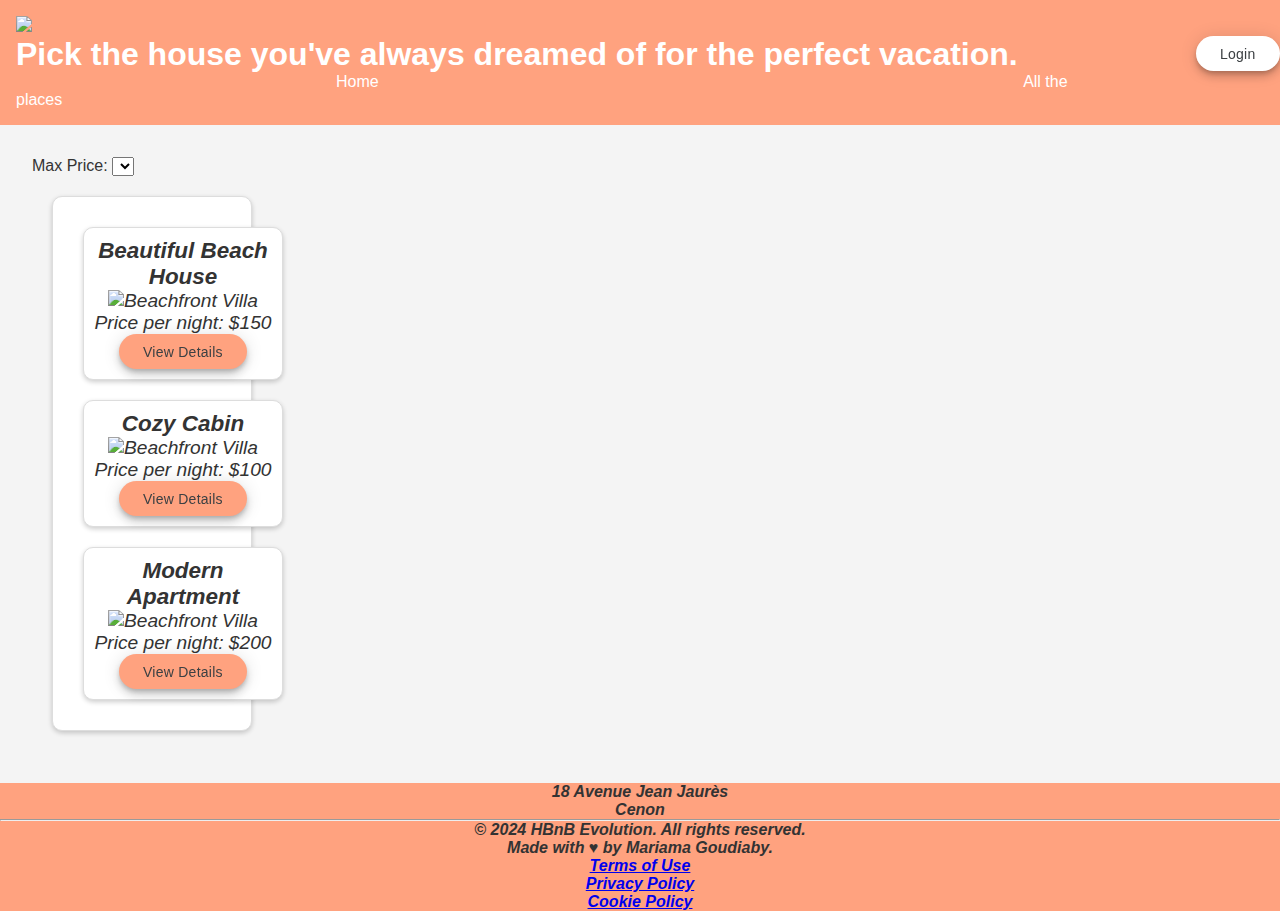
==== PARTIE 4/front/index.html @ c4424483 "task 0 modif de styles.css, ajout card dans place" ====
<!DOCTYPE html>
<html lang="en">
<head>
    <meta charset="UTF-8">
    <meta name="viewport" content="width=device-width, initial-scale=1.0">
    <title>List of Places</title>
    <link rel="stylesheet" href="styles.css">
</head>
<body>
    <header>
        <div class="logo">
            <img src="logo.png">
        </div>
        <button class="login_button" type="button">Login</button>
        <h1>Pick the house you've always dreamed of for the perfect vacation.</h1>
        <nav>
          <a href="">Home</a>
          <a href="">All the places</a>
        </nav>
    </header>
    <main>
        <section id="filter">
            <label for="price-filter">Max Price:</label>
            <select id="price-filter">
                <!-- Options will be populated dynamically -->
            </select>
        </section>
        <section id="places-list">
            <div class="place-card">
                <div class="place-card">
                    <h3>Beautiful Beach House</h3>
                    <img src="beach-villa.jpg" alt="Beachfront Villa">
                    <p>Price per night: $150</p>
                    <button class="details_place_button" type="button">View Details</button>
                </div>
                <div class="place-card">
                    <h3>Cozy Cabin</h3>
                    <img src="beach-villa.jpg" alt="Beachfront Villa">
                    <p>Price per night: $100</p>
                    <button class="details_place_button" type="button">View Details</button>
                </div>
                <div class="place-card">
                    <h3>Modern Apartment</h3>
                    <img src="beach-villa.jpg" alt="Beachfront Villa">
                    <p>Price per night: $200</p>
                    <button class="details_place_button" type="button">View Details</button>
                </div>
            </div>
        </section>
    </main>
    <script src="scripts.js"></script>
    <footer>
        <adress>
            18 Avenue Jean Jaurès<br>Cenon
        </address>
        <hr>
        <p>© 2024 HBnB Evolution. All rights reserved.<br> Made with ♥ by Mariama Goudiaby.</p>
        <div>
            <ul>
                <li><a href="#">Terms of Use</a></li>
                <li><a href="#">Privacy Policy</a></li>
                <li><a href="#">Cookie Policy</a></li>
            </ul>
        </div>
    </footer>
</body>
</html>
---- PARTIE 4/front/styles.css ----
/* 
  This is a SAMPLE File to get you started. Follow the instructions on the project to complete the tasks. 
  You'll probably need to override some of theese styles.
*/

:root {
    --margin-card: 20px;
    --padding-card: 10px;
    --border-card: 1px solid #ddd;
    --border-radius-card: 10px;
    --color-web-site: #FFA27F;
    --text-font: italic 1.2rem "Fira Sans", serif;
    --title-font: small-caps bold 19px/1 sans-serif;
}

* {
    box-sizing: border-box;
    margin: 0;
    padding: 0;
    font-family: Arial, sans-serif;
}

.header {
    background-color: var(--color-web-site);
    font: var(--title-font);
}

.cards-container {
    display: flex;
    gap: 20px;
    flex-wrap: wrap;
    justify-content: space-between;
}

.place-card {
    margin: var(--margin-card);
    padding: var(--padding-card);
    border: var(--border-card);
    border-radius: var(--border-radius-card);
    font: var(--text-font);
    background: #fff;
    box-shadow: 0 2px 5px rgba(0, 0, 0, 0.2);
    text-align: center;
    width: 200px;
}

.place-detail-card {
    margin: var(--margin-card);
    padding: var(--padding-card);
    border: var(--border-card);
    border-radius: var(--border-radius-card);
    font: var(--text-font);
    background: #fff;
    box-shadow: 0 2px 5px rgba(0, 0, 0, 0.2);
    text-align: center;
    width: auto;
    line-height: 2;

}

.review-card {
    margin: var(--margin-card);
    padding: var(--padding-card);
    border: var(--border-card);
    border-radius: var(--border-radius-card);
    text-align: center;
}

button {
    align-items: center;
    appearance: none;
    background-color: var(--color-web-site);
    border-radius: 24px;
    border-style: none;
    box-shadow: rgba(0, 0, 0, .2) 0 3px 5px -1px,rgba(0, 0, 0, .14) 0 6px 10px 0,rgba(0, 0, 0, .12) 0 1px 18px 0;
    box-sizing: border-box;
    color: #3c4043;
    cursor: pointer;
    display: inline-flex;
    fill: currentcolor;
    font-family: "Google Sans", Roboto, Arial, sans-serif;
    font-size: 14px;
    font-weight: 500;
    height: 35px;
    justify-content: center;
    letter-spacing: .25px;
    line-height: normal;
    max-width: 100%;
    overflow: visible;
    padding: 2px 24px;
    position: relative;
    text-align: center;
    text-transform: none;
    transition: box-shadow 280ms cubic-bezier(.4, 0, .2, 1),opacity 15ms linear 30ms,transform 270ms cubic-bezier(0, 0, .2, 1) 0ms;
    user-select: none;
    -webkit-user-select: none;
    touch-action: manipulation;
    width: auto;
    will-change: transform,opacity;
    z-index: 0;
}

.login_button {
    position:absolute;
    background-color: #fff;
    top:10;
    right:0;
}

.add_review_button {
  position: absolute;
}
body {
    background-color: #f4f4f4;
    color: #333;
}

header {
    background-color: var(--color-web-site);
    color: #fff;
    padding: 1rem;
}

h2
h3 {
  text-align: center;
  font: var(--title-font);
}

textarea {
    width: 500px;
    height: 150px;
    padding: 90px;
    font-size: 16px;
}

nav a {
    color: #fff;
    text-decoration: none;
    margin: 20rem;
}

main {
    padding: 2rem;
}

footer {
    background-color: var(--color-web-site);
    text-align: center;
}

adress {
    font-weight: bold;
    font-style: italic;
}
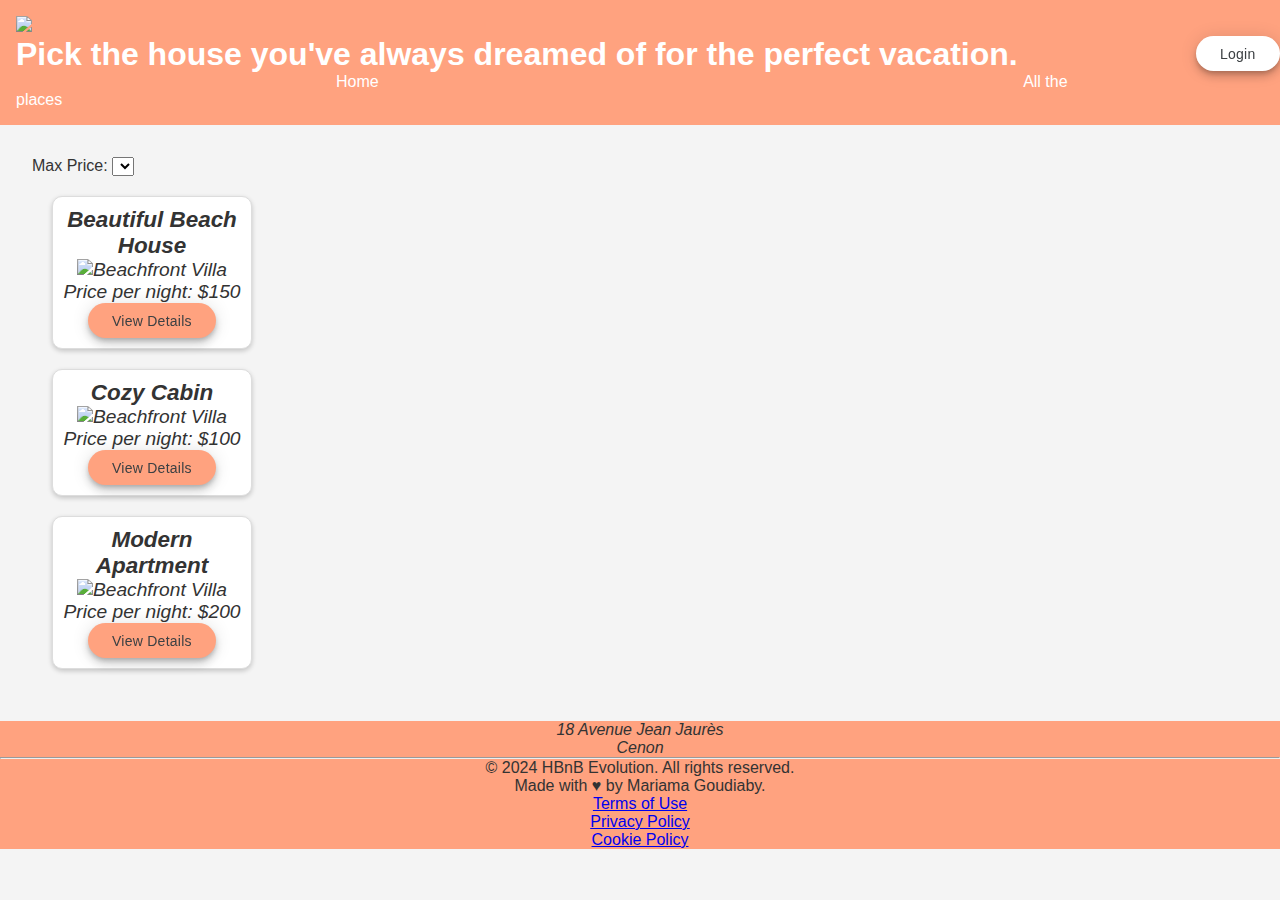
==== commit bb0b44e2: "modif scripts.js" ====
--- a/PARTIE 4/front/index.html
+++ b/PARTIE 4/front/index.html
@@ -14,8 +14,8 @@
         <button class="login_button" type="button">Login</button>
         <h1>Pick the house you've always dreamed of for the perfect vacation.</h1>
         <nav>
-          <a href="">Home</a>
-          <a href="">All the places</a>
+          <a href="\">Home</a>
+          <a href="\place">All the places</a>
         </nav>
     </header>
     <main>
@@ -27,30 +27,28 @@
         </section>
         <section id="places-list">
             <div class="place-card">
-                <div class="place-card">
-                    <h3>Beautiful Beach House</h3>
-                    <img src="beach-villa.jpg" alt="Beachfront Villa">
-                    <p>Price per night: $150</p>
-                    <button class="details_place_button" type="button">View Details</button>
-                </div>
-                <div class="place-card">
-                    <h3>Cozy Cabin</h3>
-                    <img src="beach-villa.jpg" alt="Beachfront Villa">
-                    <p>Price per night: $100</p>
-                    <button class="details_place_button" type="button">View Details</button>
-                </div>
-                <div class="place-card">
-                    <h3>Modern Apartment</h3>
-                    <img src="beach-villa.jpg" alt="Beachfront Villa">
-                    <p>Price per night: $200</p>
-                    <button class="details_place_button" type="button">View Details</button>
-                </div>
+                <h3>Beautiful Beach House</h3>
+                <img src="beach-villa.jpg" alt="Beachfront Villa">
+                <p>Price per night: $150</p>
+                <button class="details_place_button" type="button">View Details</button>
+            </div>
+            <div class="place-card">
+                <h3>Cozy Cabin</h3>
+                <img src="beach-villa.jpg" alt="Beachfront Villa">
+                <p>Price per night: $100</p>
+                <button class="details_place_button" type="button">View Details</button>
+            </div>
+            <div class="place-card">
+                <h3>Modern Apartment</h3>
+                <img src="beach-villa.jpg" alt="Beachfront Villa">
+                <p>Price per night: $200</p>
+                <button class="details_place_button" type="button">View Details</button>
             </div>
         </section>
     </main>
     <script src="scripts.js"></script>
     <footer>
-        <adress>
+        <address>
             18 Avenue Jean Jaurès<br>Cenon
         </address>
         <hr>
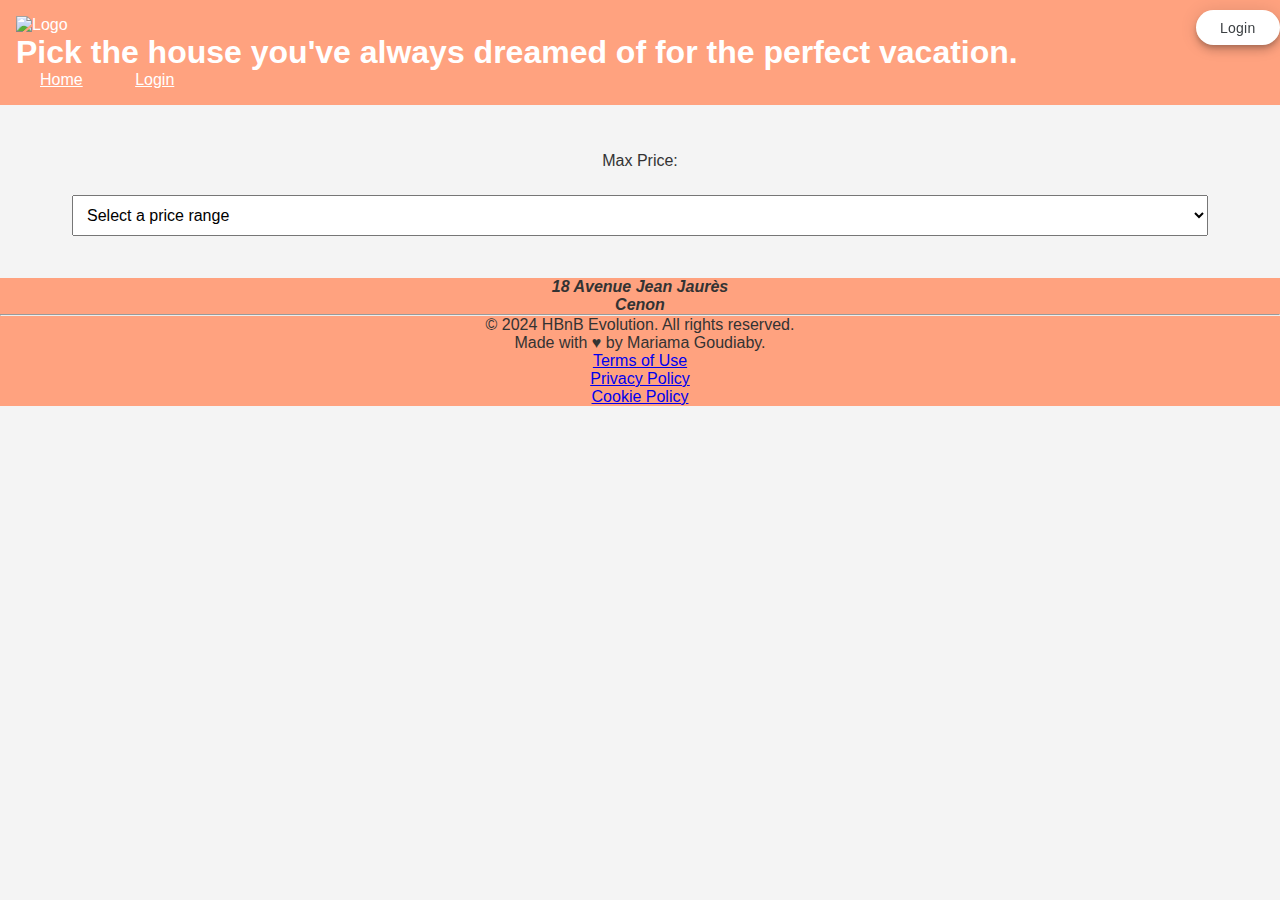
==== commit f76dbfa9: "modif fichier" ====
--- a/PARTIE 4/front/index.html
+++ b/PARTIE 4/front/index.html
@@ -9,42 +9,26 @@
 <body>
     <header>
         <div class="logo">
-            <img src="logo.png">
+            <img src="./images/logo.png" alt="Logo">
         </div>
         <button class="login_button" type="button">Login</button>
         <h1>Pick the house you've always dreamed of for the perfect vacation.</h1>
         <nav>
-          <a href="\">Home</a>
-          <a href="\place">All the places</a>
+          <a href="index.html" class="active">Home</a>
+          <a href="login.html" id="login-link">Login</a>
         </nav>
     </header>
     <main>
         <section id="filter">
             <label for="price-filter">Max Price:</label>
             <select id="price-filter">
-                <!-- Options will be populated dynamically -->
+                <option value="" disabled selected>Select a price range</option>
+                <option value="100">$100 or less</option>
+                <option value="150">$150 or less</option>
+                <option value="200">$200 or less</option>
             </select>
         </section>
-        <section id="places-list">
-            <div class="place-card">
-                <h3>Beautiful Beach House</h3>
-                <img src="beach-villa.jpg" alt="Beachfront Villa">
-                <p>Price per night: $150</p>
-                <button class="details_place_button" type="button">View Details</button>
-            </div>
-            <div class="place-card">
-                <h3>Cozy Cabin</h3>
-                <img src="beach-villa.jpg" alt="Beachfront Villa">
-                <p>Price per night: $100</p>
-                <button class="details_place_button" type="button">View Details</button>
-            </div>
-            <div class="place-card">
-                <h3>Modern Apartment</h3>
-                <img src="beach-villa.jpg" alt="Beachfront Villa">
-                <p>Price per night: $200</p>
-                <button class="details_place_button" type="button">View Details</button>
-            </div>
-        </section>
+        <section id="places-details"></section>
     </main>
     <script src="scripts.js"></script>
     <footer>
--- a/PARTIE 4/front/styles.css
+++ b/PARTIE 4/front/styles.css
@@ -4,8 +4,8 @@
 */
 
 :root {
-    --margin-card: 20px;
-    --padding-card: 10px;
+    --margin-card: 1rem;
+    --padding-card: 0.5rem;
     --border-card: 1px solid #ddd;
     --border-radius-card: 10px;
     --color-web-site: #FFA27F;
@@ -25,6 +25,12 @@
     font: var(--title-font);
 }
 
+main {
+    margin: 0 auto;
+    max-width: 1200px;
+    padding: 2rem;
+}
+
 .cards-container {
     display: flex;
     gap: 20px;
@@ -41,7 +47,8 @@
     background: #fff;
     box-shadow: 0 2px 5px rgba(0, 0, 0, 0.2);
     text-align: center;
-    width: 200px;
+    width: 90%;
+    max-width: 200px;
 }
 
 .place-detail-card {
@@ -103,8 +110,13 @@
 .login_button {
     position:absolute;
     background-color: #fff;
-    top:10;
+    top:10px;
     right:0;
+}
+
+.all_button {
+  margin: 0 auto;
+  display: block;
 }
 
 .add_review_button {
@@ -121,23 +133,21 @@
     padding: 1rem;
 }
 
-h2
-h3 {
+h2, h3 {
   text-align: center;
   font: var(--title-font);
 }
 
 textarea {
-    width: 500px;
-    height: 150px;
-    padding: 90px;
-    font-size: 16px;
-}
-
+    width: 300px;
+    height: 100px; /* plus de hauteur pour voir plus de texte */
+    padding: 10px; /* espace raisonnable autour du texte */
+    font-size: 16px; /* taille de texte confortable */
+}
 nav a {
     color: #fff;
-    text-decoration: none;
-    margin: 20rem;
+    margin: 0 1rem;
+    padding: 0.5rem;
 }
 
 main {
@@ -149,7 +159,44 @@
     text-align: center;
 }
 
-adress {
+address {
     font-weight: bold;
     font-style: italic;
 }
+
+.input {
+    line-height: 2;
+    border: 1.5px solid black;
+  margin: 0 auto;
+  display: block;
+  width: 280px;
+}
+
+label {
+    text-align: center; /* Centre le texte horizontalement */
+    display: block;
+  line-height: 3;
+}
+
+select {
+    font-size: 16px;
+    padding: 10px;
+    width: 100%;
+    margin: 10px 0;
+}
+
+.login-card {
+    background: #fff;
+    padding: 2rem;
+    border: var(--border-card);
+    border-radius: var(--border-radius-card);
+    box-shadow: 0 4px 8px rgba(0, 0, 0, 0.1);
+    width: 350px;
+    text-align: center;
+}
+
+#error-message {
+    margin-top: 1rem;
+    font-size: 0.9rem;
+    color: red;
+}
